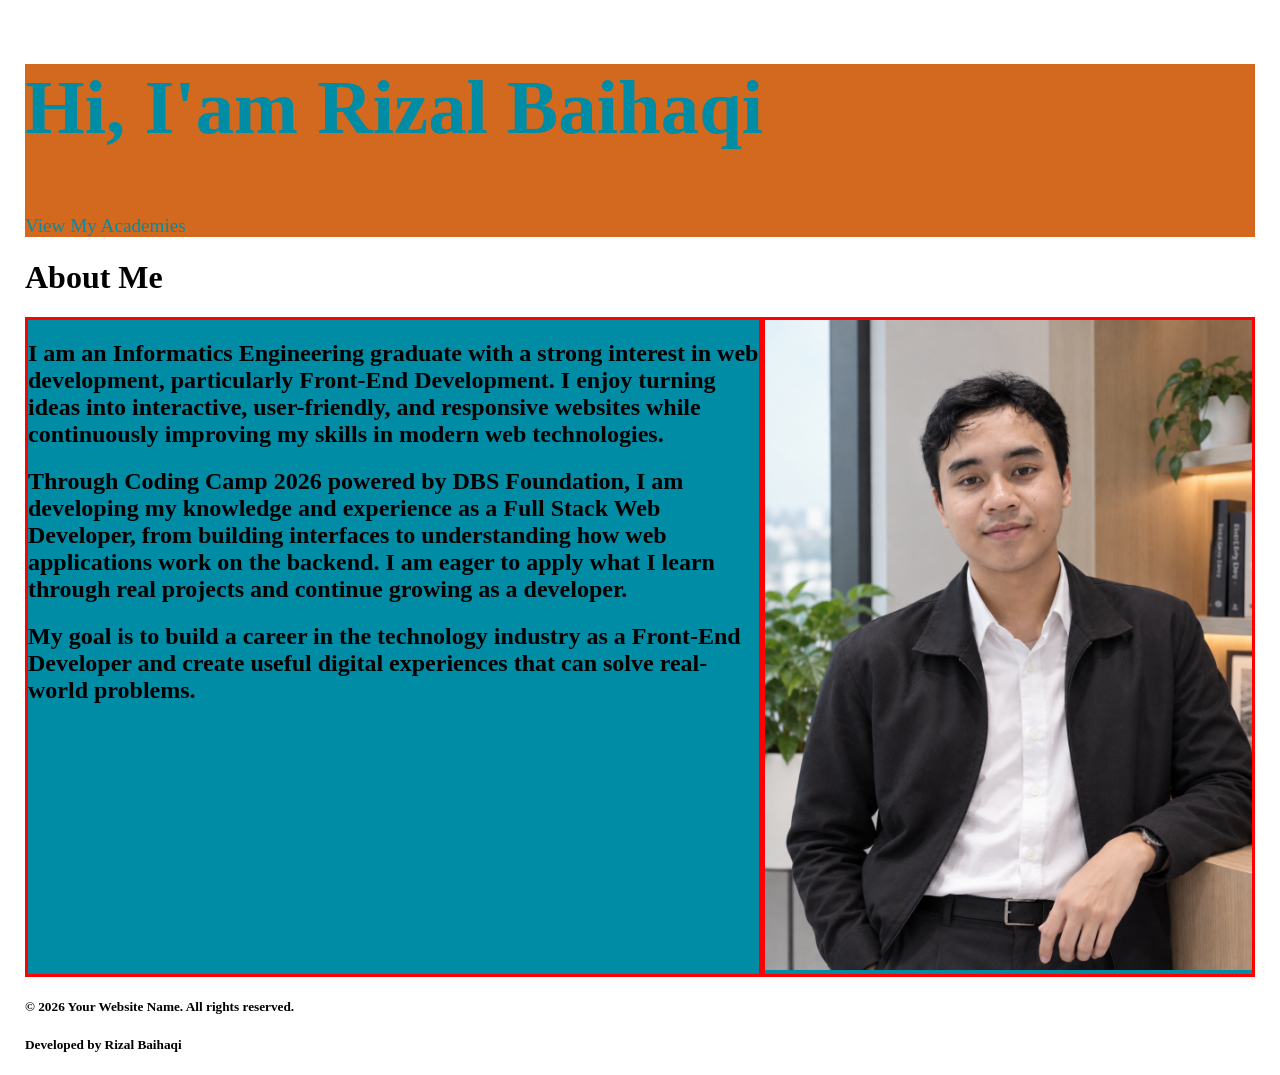
==== Belajar Dasar Pemrograman Web/Submission/index.html @ ffc13d32 "adding some style on the submission" ====
<!doctype html>
<html lang="en">
  <head>
    <meta charset="UTF-8" />
    <meta name="viewport" content="width=device-width, initial-scale=1.0" />
    <link rel="stylesheet" href="style/style.css" />
    <title>Rizal Baihaqi Portofolio</title>
  </head>
  <body>
    <header>
      <nav>
        <h1>Hi, I'am Rizal Baihaqi</h1>
        <a href="https://www.dicoding.com/users/rizalbaihaqi/academies">
          View My Academies
        </a>
      </nav>
    </header>
    <main>
      <h1>About Me</h1>
      <div class="flex-container">
        <div class="flex-item" id="content" style="flex-basis: 60%">
          <article>
            <h2>
              I am an Informatics Engineering graduate with a strong interest in
              web development, particularly Front-End Development. I enjoy
              turning ideas into interactive, user-friendly, and responsive
              websites while continuously improving my skills in modern web
              technologies.
            </h2>
          </article>
          <article>
            <h2>
              Through Coding Camp 2026 powered by DBS Foundation, I am
              developing my knowledge and experience as a Full Stack Web
              Developer, from building interfaces to understanding how web
              applications work on the backend. I am eager to apply what I learn
              through real projects and continue growing as a developer.
            </h2>
          </article>
          <article>
            <h2>
              My goal is to build a career in the technology industry as a
              Front-End Developer and create useful digital experiences that can
              solve real-world problems.
            </h2>
          </article>
        </div>
        <aside class="flex-item" style="flex-basis: 40%">
          <img src="assets/profile.png" alt="Profile Image" />
        </aside>
      </div>
    </main>
    <footer>
      <h5>© 2026 Your Website Name. All rights reserved.</h5>
      <h5>Developed by Rizal Baihaqi</h5>
    </footer>
  </body>
</html>
---- Belajar Dasar Pemrograman Web/Submission/style/style.css ----
body {
  margin: 0 25px;
}

nav {
  background-color: chocolate;
}

nav h1 {
  color: #018ca5;
  font-size: 6vw;
  font-weight: bold;
}

nav a {
  color: #018ca5;
  text-decoration: none;
  font-size: 1.5vw;
  margin-right: 20px;
}

.flex-container {
  display: flex;
  flex-direction: row;
  background-color: #018ca5;
}

.flex-item {
  border: 3px solid red;
}

aside img {
  max-width: 100%;
}
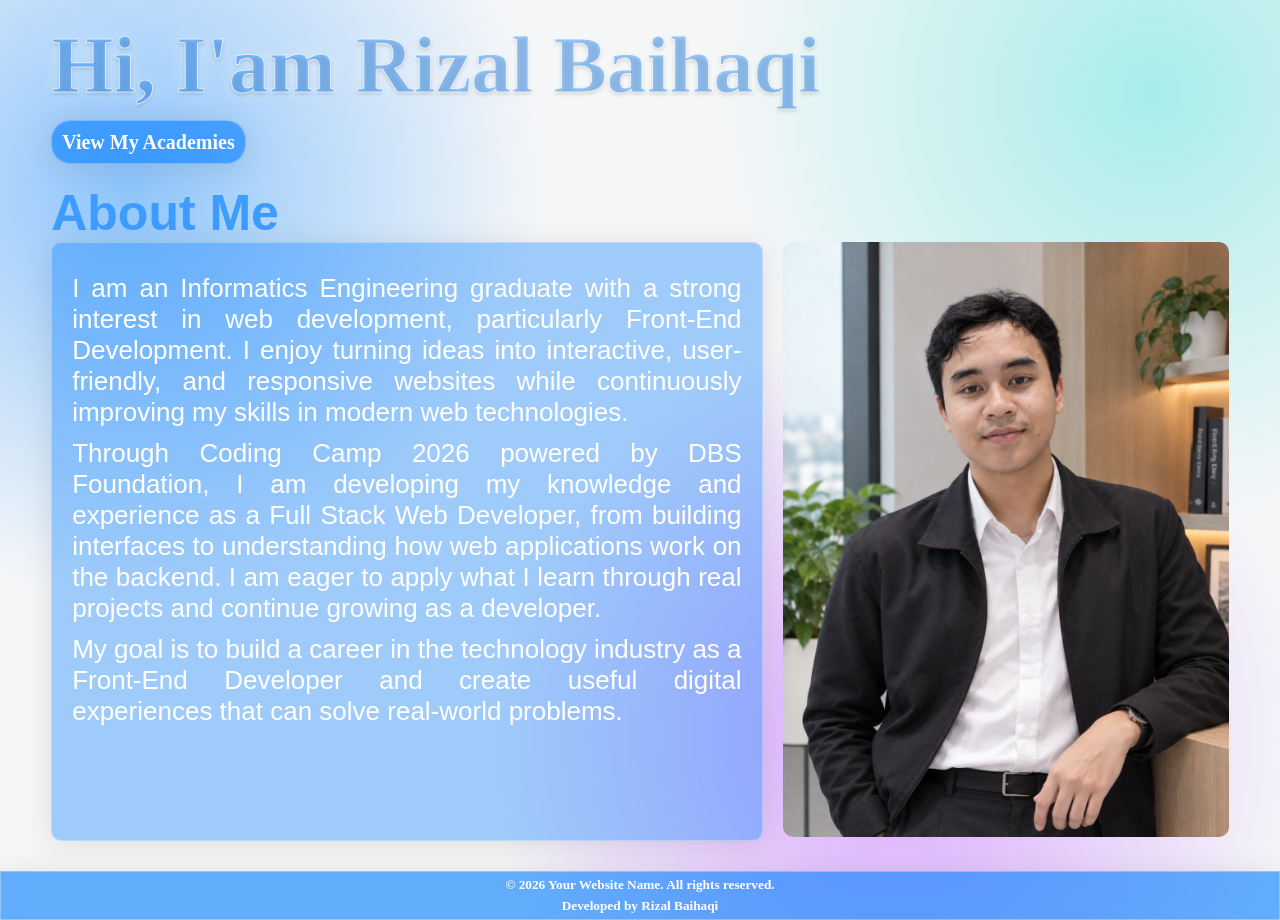
==== commit a07dcb38: "finishing submission" ====
--- a/Belajar Dasar Pemrograman Web/Submission/index.html
+++ b/Belajar Dasar Pemrograman Web/Submission/index.html
@@ -16,33 +16,33 @@
       </nav>
     </header>
     <main>
-      <h1>About Me</h1>
+      <h2>About Me</h2>
       <div class="flex-container">
         <div class="flex-item" id="content" style="flex-basis: 60%">
           <article>
-            <h2>
+            <p>
               I am an Informatics Engineering graduate with a strong interest in
               web development, particularly Front-End Development. I enjoy
               turning ideas into interactive, user-friendly, and responsive
               websites while continuously improving my skills in modern web
               technologies.
-            </h2>
+            </p>
           </article>
           <article>
-            <h2>
+            <p>
               Through Coding Camp 2026 powered by DBS Foundation, I am
               developing my knowledge and experience as a Full Stack Web
               Developer, from building interfaces to understanding how web
               applications work on the backend. I am eager to apply what I learn
               through real projects and continue growing as a developer.
-            </h2>
+            </p>
           </article>
           <article>
-            <h2>
+            <p>
               My goal is to build a career in the technology industry as a
               Front-End Developer and create useful digital experiences that can
               solve real-world problems.
-            </h2>
+            </p>
           </article>
         </div>
         <aside class="flex-item" style="flex-basis: 40%">
--- a/Belajar Dasar Pemrograman Web/Submission/style/style.css
+++ b/Belajar Dasar Pemrograman Web/Submission/style/style.css
@@ -1,34 +1,146 @@
 body {
-  margin: 0 25px;
+  min-height: 100vh;
+  margin: 0;
+  display: flex;
+  flex-direction: column;
+  overflow-x: hidden;
+
+  background:
+    radial-gradient(circle at 10% 20%, #8ec5fc 0, transparent 30%),
+    radial-gradient(circle at 90% 10%, #a8edea 0, transparent 30%),
+    radial-gradient(circle at 70% 80%, #d9a7ff 0, transparent 35%), #f4f6f8;
 }
 
-nav {
-  background-color: chocolate;
+header,
+main {
+  margin: 0 4vw;
 }
 
-nav h1 {
-  color: #018ca5;
-  font-size: 6vw;
+header h1 {
+  font-size: 80px;
   font-weight: bold;
+  margin: 20px 0;
+  color: rgba(1, 124, 255, 0.35);
+
+  -webkit-text-stroke: 1px rgba(255, 255, 255, 0.7);
+
+  text-shadow:
+    0 2px 4px rgba(0, 0, 0, 0.15),
+    0 0 20px rgba(255, 255, 255, 0.4);
 }
 
 nav a {
-  color: #018ca5;
+  color: #fff;
   text-decoration: none;
-  font-size: 1.5vw;
-  margin-right: 20px;
+  font-size: 20px;
+  font-weight: bold;
+  border-radius: 20px;
+
+  background-color: rgba(1, 124, 255, 0.6);
+  box-shadow: 0 4px 30px rgba(0, 0, 0, 0.1);
+  backdrop-filter: blur(5px);
+  -webkit-backdrop-filter: blur(5px);
+  border: 1px solid rgba(255, 255, 255, 0.3);
+  padding: 10px;
+}
+
+main {
+  flex: 1;
+  margin-top: 30px;
+  margin-bottom: 30px;
+}
+
+main h2 {
+  font-size: 50px;
+  color: rgb(63, 156, 255);
+  font-weight: 700;
+  font-family: Arial, "Helvetica Neue", Helvetica, sans-serif;
+  margin: 0;
 }
 
 .flex-container {
   display: flex;
   flex-direction: row;
-  background-color: #018ca5;
+  gap: 20px;
 }
 
 .flex-item {
-  border: 3px solid red;
+  border-radius: 10px;
+}
+
+.flex-container > div {
+  background-color: rgba(1, 124, 255, 0.35);
+  box-shadow: 0 4px 30px rgba(0, 0, 0, 0.1);
+  backdrop-filter: blur(5px);
+  -webkit-backdrop-filter: blur(5px);
+  border: 1px solid rgba(255, 255, 255, 0.3);
+  padding: 20px;
+  color: #fff;
+}
+
+article > p {
+  font-size: 26px;
+  font-family: Arial, "Helvetica Neue", Helvetica, sans-serif;
+  text-align: justify;
+  margin: 10px auto;
 }
 
 aside img {
   max-width: 100%;
+  border-radius: 10px;
 }
+
+footer {
+  text-align: center;
+  background-color: rgba(1, 124, 255, 0.6);
+  box-shadow: 0 4px 30px rgba(0, 0, 0, 0.1);
+  backdrop-filter: blur(5px);
+  -webkit-backdrop-filter: blur(5px);
+  border: 1px solid rgba(255, 255, 255, 0.3);
+  color: #fff;
+}
+
+footer > h5 {
+  margin: 5px;
+}
+
+@media screen and (max-width: 768px) {
+  .flex-container {
+    flex-direction: column-reverse;
+  }
+
+  header,
+  main {
+    margin: 0 5vw;
+  }
+
+  header h1 {
+    font-size: 60px;
+  }
+
+  nav a {
+    font-size: 16px;
+    justify-content: center;
+  }
+
+  nav {
+    text-align: center;
+  }
+
+  main {
+    margin-top: 24px;
+    margin-bottom: 24px;
+  }
+
+  main h2 {
+    font-size: 40px;
+    text-align: center;
+  }
+
+  aside img {
+    width: 100%;
+    height: 400px;
+    object-fit: cover;
+    object-position: 50% 10%;
+  }
+}
